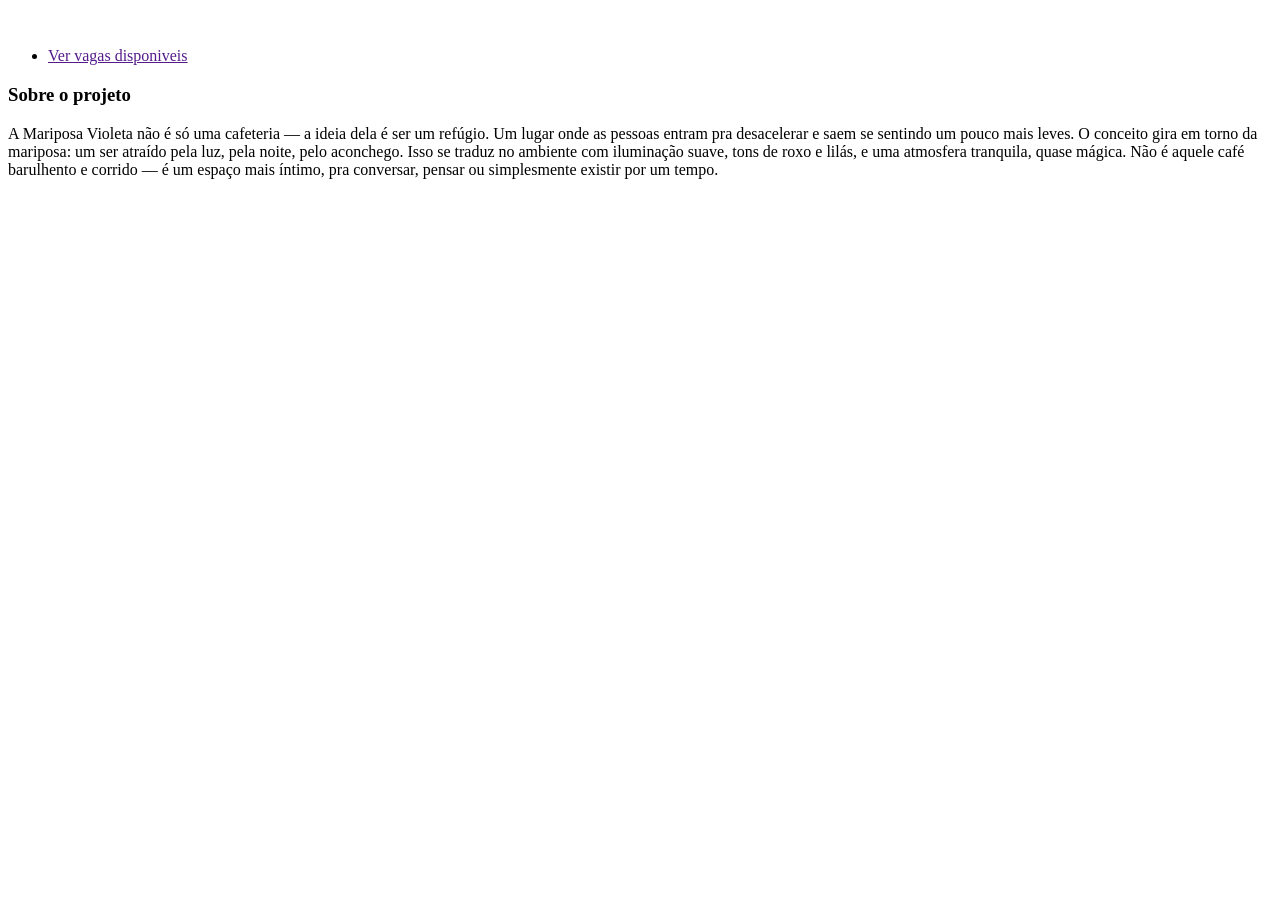
==== HTML/index.html @ 2f22007d "movendo a pasta" ====
<!DOCTYPE html>
<html lang="en">
<head>
    <meta charset="UTF-8">
    <meta name="viewport" content="width=device-width, initial-scale=1.0">
    <title>Document</title>

<link rel="stylesheet" href="../projetoEMIIPT2AM/CSS/style.css">
    <script src="../projetoEMIIPT2AM/js/script.js" defer></script>

</head>
<body>

    <header>
  <div class="banner">
    <img src="" class="logo" width="150px">
    <h1></h1>
</div>
</header>

<section>
  <nav>
    <ul>
      <li><a href="">Ver vagas disponiveis</a></li>
    </ul>
  </nav>
  
  <article>
    <h1 class="titulo">Sobre o projeto</h1>
    <p>A Mariposa Violeta não é só uma cafeteria — a ideia dela é ser um refúgio. Um lugar onde as pessoas entram pra desacelerar e saem se sentindo um pouco mais leves.

O conceito gira em torno da mariposa: um ser atraído pela luz, pela noite, pelo aconchego. Isso se traduz no ambiente com iluminação suave, tons de roxo e lilás, e uma atmosfera tranquila, quase mágica. Não é aquele café barulhento e corrido — é um espaço mais íntimo, pra conversar, pensar ou simplesmente existir por um tempo.</p>
   
  </article>
</section>

<footer>
  <p></p>
</footer>
    
</body>
</html>
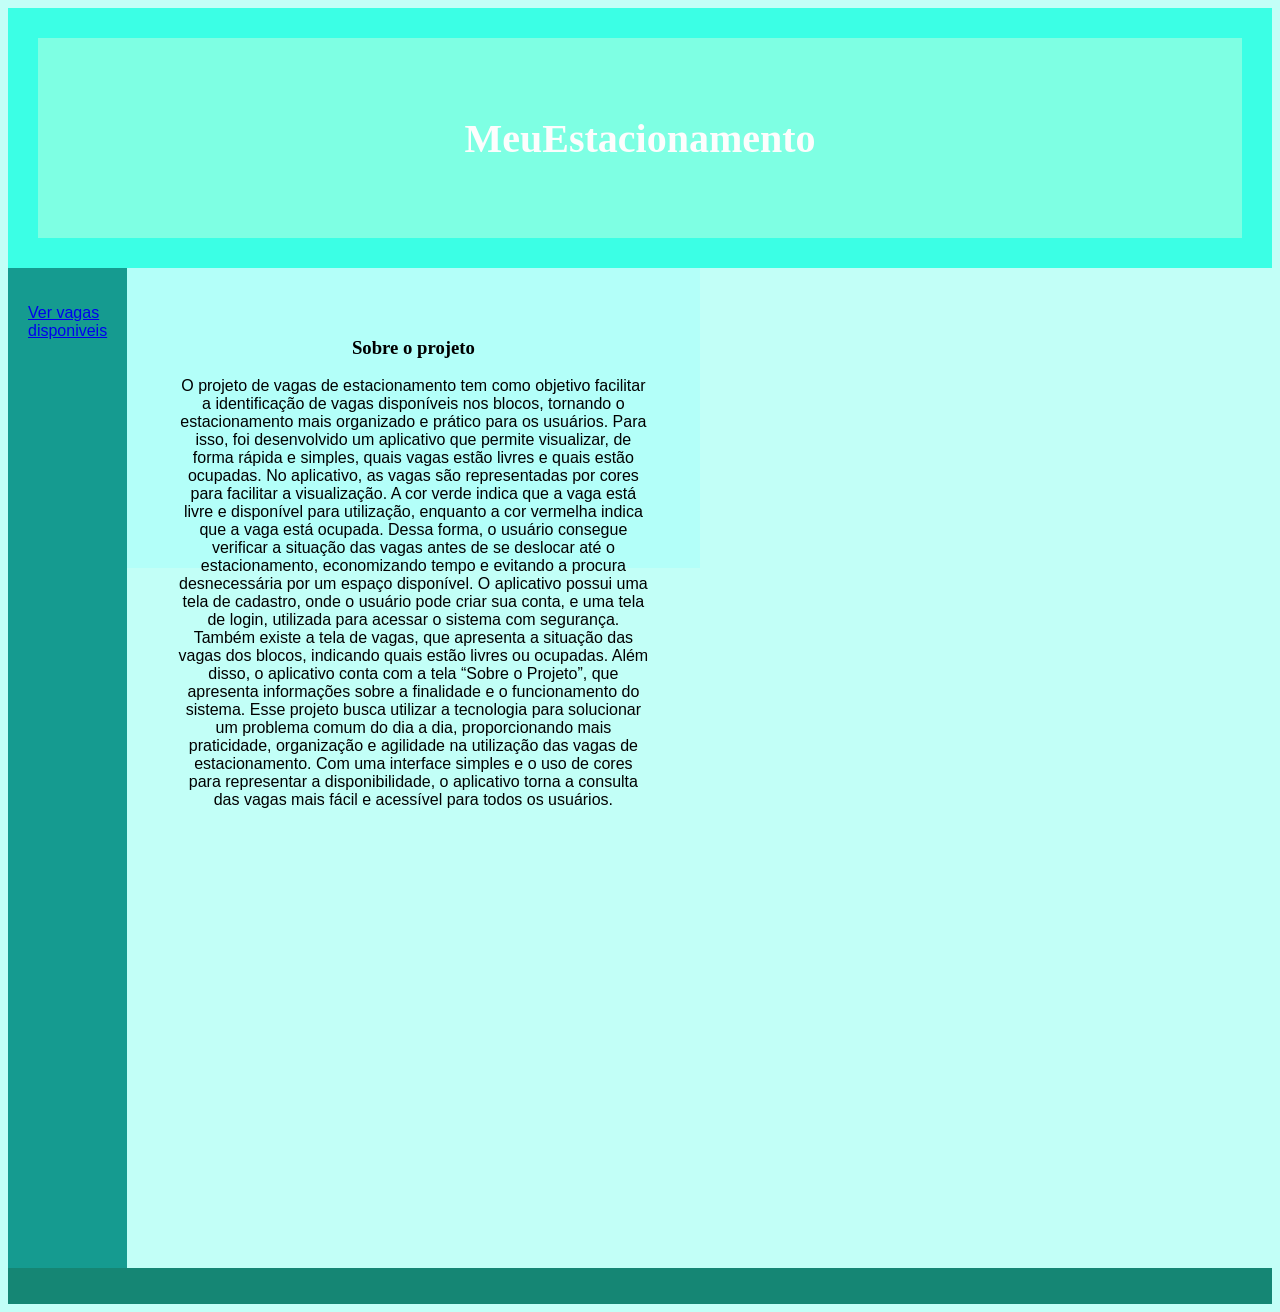
==== commit 283e389b: "sobre o projeto" ====
--- a/HTML/index.html
+++ b/HTML/index.html
@@ -3,10 +3,10 @@
 <head>
     <meta charset="UTF-8">
     <meta name="viewport" content="width=device-width, initial-scale=1.0">
-    <title>Document</title>
+    <title>MeuEstacionamento</title>
 
-<link rel="stylesheet" href="../projetoEMIIPT2AM/CSS/style.css">
-    <script src="../projetoEMIIPT2AM/js/script.js" defer></script>
+<link rel="stylesheet" href="../CSS/style.css">
+    <script src="../js/script.js" defer></script>
 
 </head>
 <body>
@@ -14,24 +14,29 @@
     <header>
   <div class="banner">
     <img src="" class="logo" width="150px">
-    <h1></h1>
+    <h1>MeuEstacionamento</h1>
 </div>
 </header>
 
 <section>
   <nav>
     <ul>
-      <li><a href="">Ver vagas disponiveis</a></li>
+      <li><a href="../HTML/vagas.html">Ver vagas disponiveis</a></li>
     </ul>
   </nav>
-  
+  <center>
   <article>
     <h1 class="titulo">Sobre o projeto</h1>
-    <p>A Mariposa Violeta não é só uma cafeteria — a ideia dela é ser um refúgio. Um lugar onde as pessoas entram pra desacelerar e saem se sentindo um pouco mais leves.
+    <p>O projeto de vagas de estacionamento tem como objetivo facilitar a identificação de vagas disponíveis nos blocos, tornando o estacionamento mais organizado e prático para os usuários. Para isso, foi desenvolvido um aplicativo que permite visualizar, de forma rápida e simples, quais vagas estão livres e quais estão ocupadas.
 
-O conceito gira em torno da mariposa: um ser atraído pela luz, pela noite, pelo aconchego. Isso se traduz no ambiente com iluminação suave, tons de roxo e lilás, e uma atmosfera tranquila, quase mágica. Não é aquele café barulhento e corrido — é um espaço mais íntimo, pra conversar, pensar ou simplesmente existir por um tempo.</p>
+No aplicativo, as vagas são representadas por cores para facilitar a visualização. A cor verde indica que a vaga está livre e disponível para utilização, enquanto a cor vermelha indica que a vaga está ocupada. Dessa forma, o usuário consegue verificar a situação das vagas antes de se deslocar até o estacionamento, economizando tempo e evitando a procura desnecessária por um espaço disponível.
+
+O aplicativo possui uma tela de cadastro, onde o usuário pode criar sua conta, e uma tela de login, utilizada para acessar o sistema com segurança. Também existe a tela de vagas, que apresenta a situação das vagas dos blocos, indicando quais estão livres ou ocupadas. Além disso, o aplicativo conta com a tela “Sobre o Projeto”, que apresenta informações sobre a finalidade e o funcionamento do sistema.
+
+Esse projeto busca utilizar a tecnologia para solucionar um problema comum do dia a dia, proporcionando mais praticidade, organização e agilidade na utilização das vagas de estacionamento. Com uma interface simples e o uso de cores para representar a disponibilidade, o aplicativo torna a consulta das vagas mais fácil e acessível para todos os usuários.</p>
    
   </article>
+</center>
 </section>
 
 <footer>
--- a/CSS/style.css
+++ b/CSS/style.css
@@ -0,0 +1,135 @@
+*{
+  box-sizing: border-box;
+}
+
+body{
+  font-family: Arial, Helvetica, sans-serif;
+    background-color: #c2fff7;
+
+}
+
+header {
+  background-color: #3bffe5;
+  padding: 30px;
+  text-align: center;
+  font-size: 35px;
+  color: #d8d1df
+}
+nav {
+  float: left;
+  width: 10%;
+  height: 1000px; 
+  background: #7effee;
+  padding: 20px;
+}
+nav ul {
+  list-style-type: none;
+  padding: 0;
+}
+
+article {
+  float: left;
+  padding: 20px;
+  width: 70%;
+  background-color: #16a8a8;
+  height: 300px; 
+}
+section::after {
+  content: "";
+  display: table;
+  clear: both;
+}
+footer {
+  background-color: #158674;
+  padding: 10px;
+  text-align: center;
+  color: white;
+}
+@media (max-width: 600px) {
+  nav, article {
+    width: 100%;
+    height: auto;
+  }
+}
+
+.banner {
+    background-color: #7effe3;
+    height: 200px;
+    position: relative;
+    display: flex;
+    align-items: center;
+    justify-content: center;
+}
+
+.banner h1 {
+    color: rgb(253, 253, 253);
+    font-size: 40px;
+    font-family:'Playfair Display', serif;
+}
+
+.logo {
+    position: absolute;
+    left: 20px; 
+    width: 150px;
+}
+
+.titulo {
+  font-family: 'Playfair Display', serif;
+}
+
+section {
+  display: flex;
+}
+
+nav {
+  width: 10%;
+  background: #159b90;
+  padding: 20px;
+}
+
+article {
+  width: 50%;
+  background-color: #b3fff9;
+  padding: 50px;
+  
+}
+article div {
+  background: #f3e8ff;
+  padding: 20px;
+  border-radius: 10px;
+}
+.card img{
+    border-radius: 300px;
+    width: 225px;
+    height: 200px;
+     box-shadow: 3px 3px 3px purple;
+}
+.card{
+    background-color: #c08aff;
+    height: 380px;
+    width: 350px;
+    border-radius: 50px;
+    justify-content: center;
+    display: block;
+    text-align: center;
+    margin-left: 20px;
+    margin-top: 15px;
+     box-shadow: 3px 3px 3px purple;
+}
+.preco{
+    font-size: 18px;
+    font-family: 'Lucida Sans', 'Lucida Sans Regular', 'Lucida Grande', 'Lucida Sans Unicode', Geneva, Verdana, sans-serif;
+}
+.botao {
+    width: 150px;
+    height: 30px;
+    border-radius: 5px;
+    border: none;
+    box-shadow: 3px 3px 3px purple;
+}
+
+.container{
+    display: flex;
+    justify-content: center;
+    flex-wrap: wrap;
+}
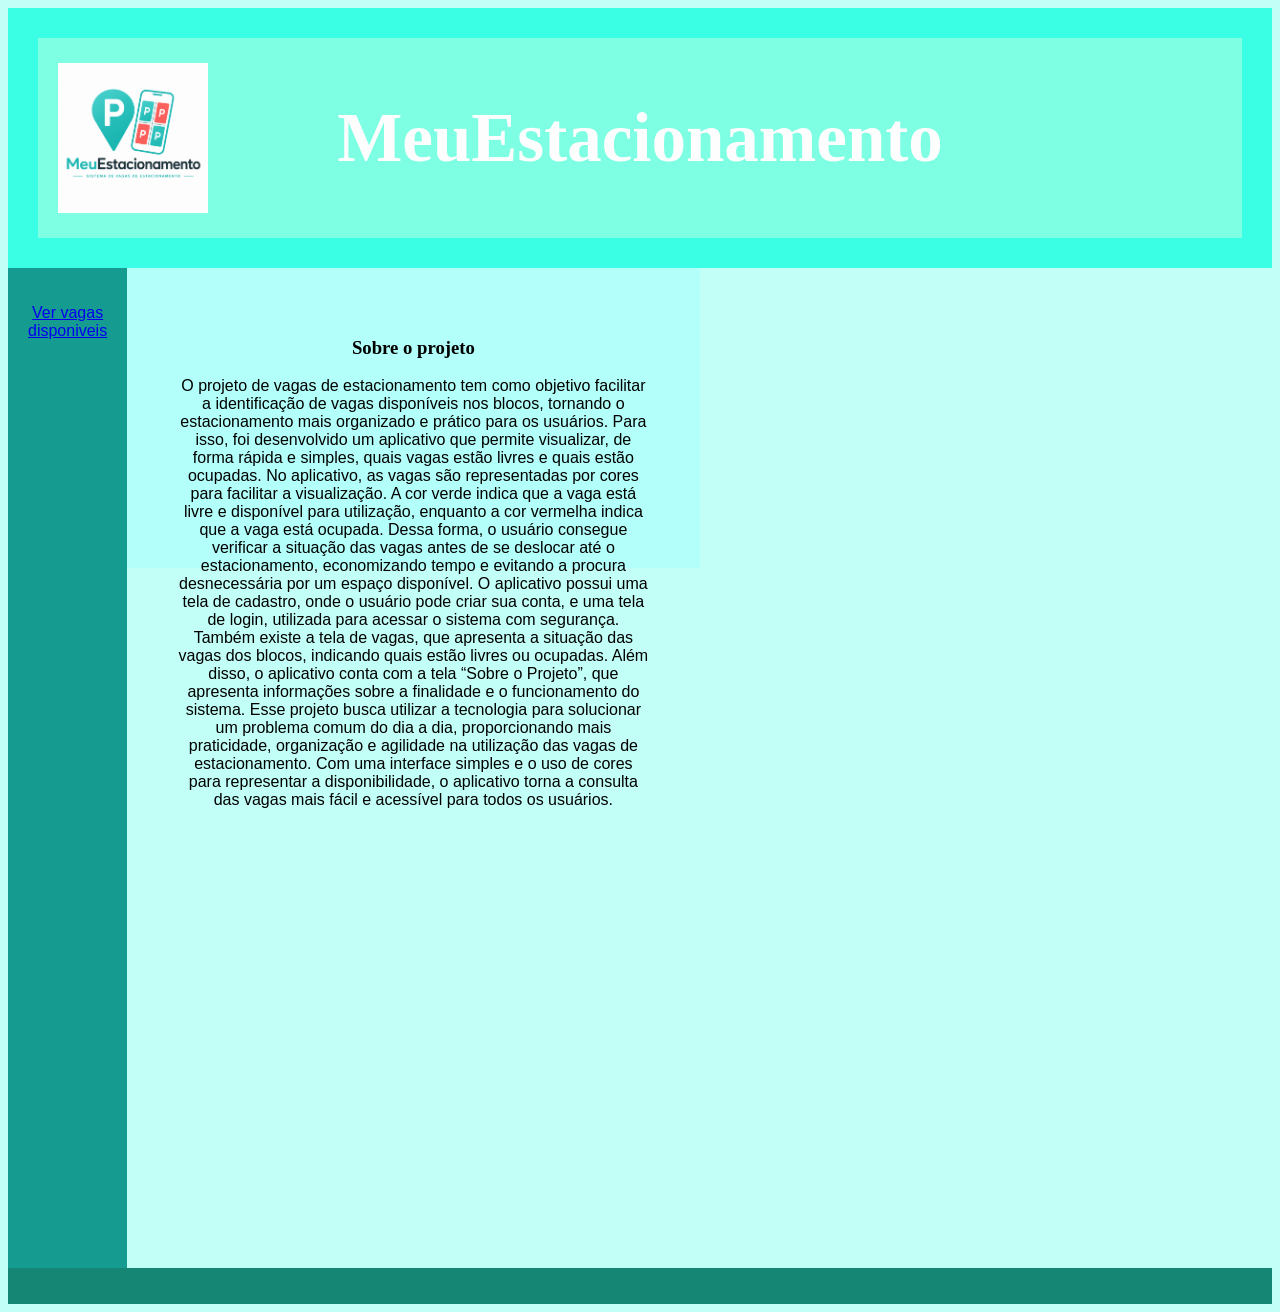
==== commit f011b979: "pagina das vagas" ====
--- a/HTML/index.html
+++ b/HTML/index.html
@@ -13,7 +13,7 @@
 
     <header>
   <div class="banner">
-    <img src="" class="logo" width="150px">
+    <img src="../IMG/logo.png" class="logo" width="150px">
     <h1>MeuEstacionamento</h1>
 </div>
 </header>
--- a/CSS/style.css
+++ b/CSS/style.css
@@ -1,5 +1,6 @@
 *{
   box-sizing: border-box;
+  text-align: center;
 }
 
 body{
@@ -32,7 +33,8 @@
   padding: 20px;
   width: 70%;
   background-color: #16a8a8;
-  height: 300px; 
+  height: 300px;
+  text-align: center; 
 }
 section::after {
   content: "";
@@ -63,7 +65,7 @@
 
 .banner h1 {
     color: rgb(253, 253, 253);
-    font-size: 40px;
+    font-size: 69px;
     font-family:'Playfair Display', serif;
 }
 
@@ -91,6 +93,7 @@
   width: 50%;
   background-color: #b3fff9;
   padding: 50px;
+  text-align: center;
   
 }
 article div {
@@ -132,4 +135,7 @@
     display: flex;
     justify-content: center;
     flex-wrap: wrap;
+}
+.p {
+  text-align: center;
 }
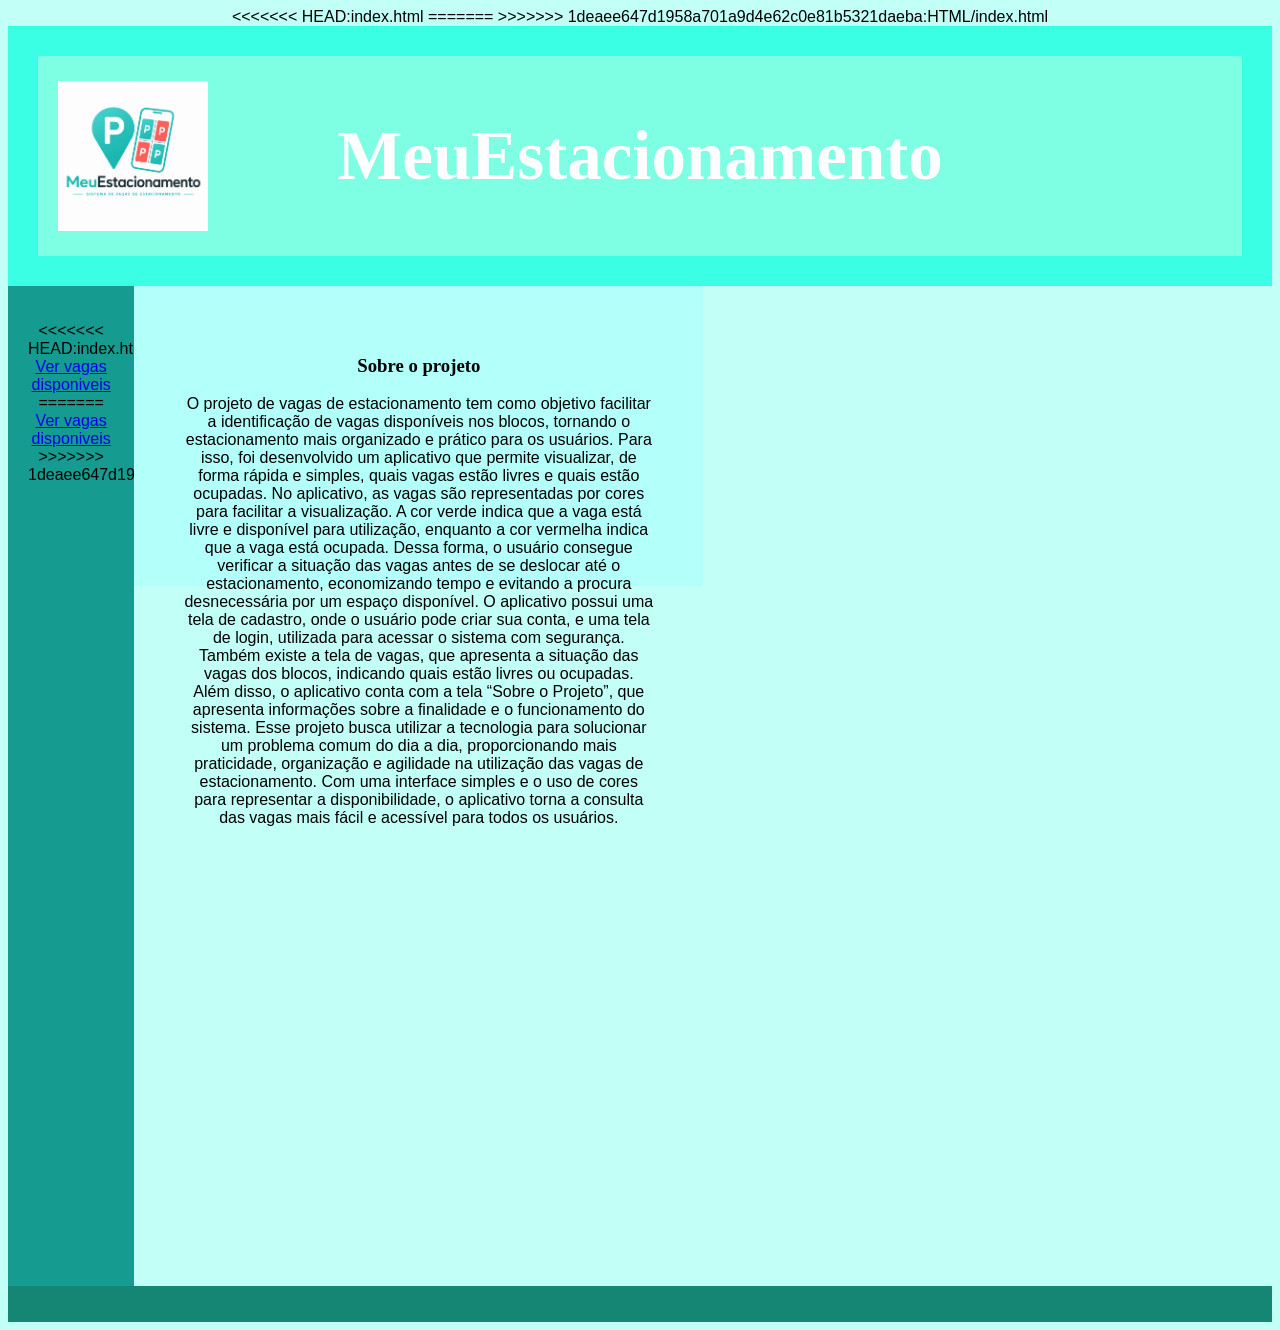
==== commit cb5a123d: "cadstro" ====
--- a/HTML/index.html
+++ b/HTML/index.html
@@ -5,8 +5,13 @@
     <meta name="viewport" content="width=device-width, initial-scale=1.0">
     <title>MeuEstacionamento</title>
 
+<<<<<<< HEAD:index.html
+<link rel="stylesheet" href="CSS/style.css">
+    <script src="js/script.js" defer></script>
+=======
 <link rel="stylesheet" href="../CSS/style.css">
     <script src="../js/script.js" defer></script>
+>>>>>>> 1deaee647d1958a701a9d4e62c0e81b5321daeba:HTML/index.html
 
 </head>
 <body>
@@ -21,7 +26,11 @@
 <section>
   <nav>
     <ul>
+<<<<<<< HEAD:index.html
+      <li><a href="HTML/vagas.html">Ver vagas disponiveis</a></li>
+=======
       <li><a href="../HTML/vagas.html">Ver vagas disponiveis</a></li>
+>>>>>>> 1deaee647d1958a701a9d4e62c0e81b5321daeba:HTML/index.html
     </ul>
   </nav>
   <center>
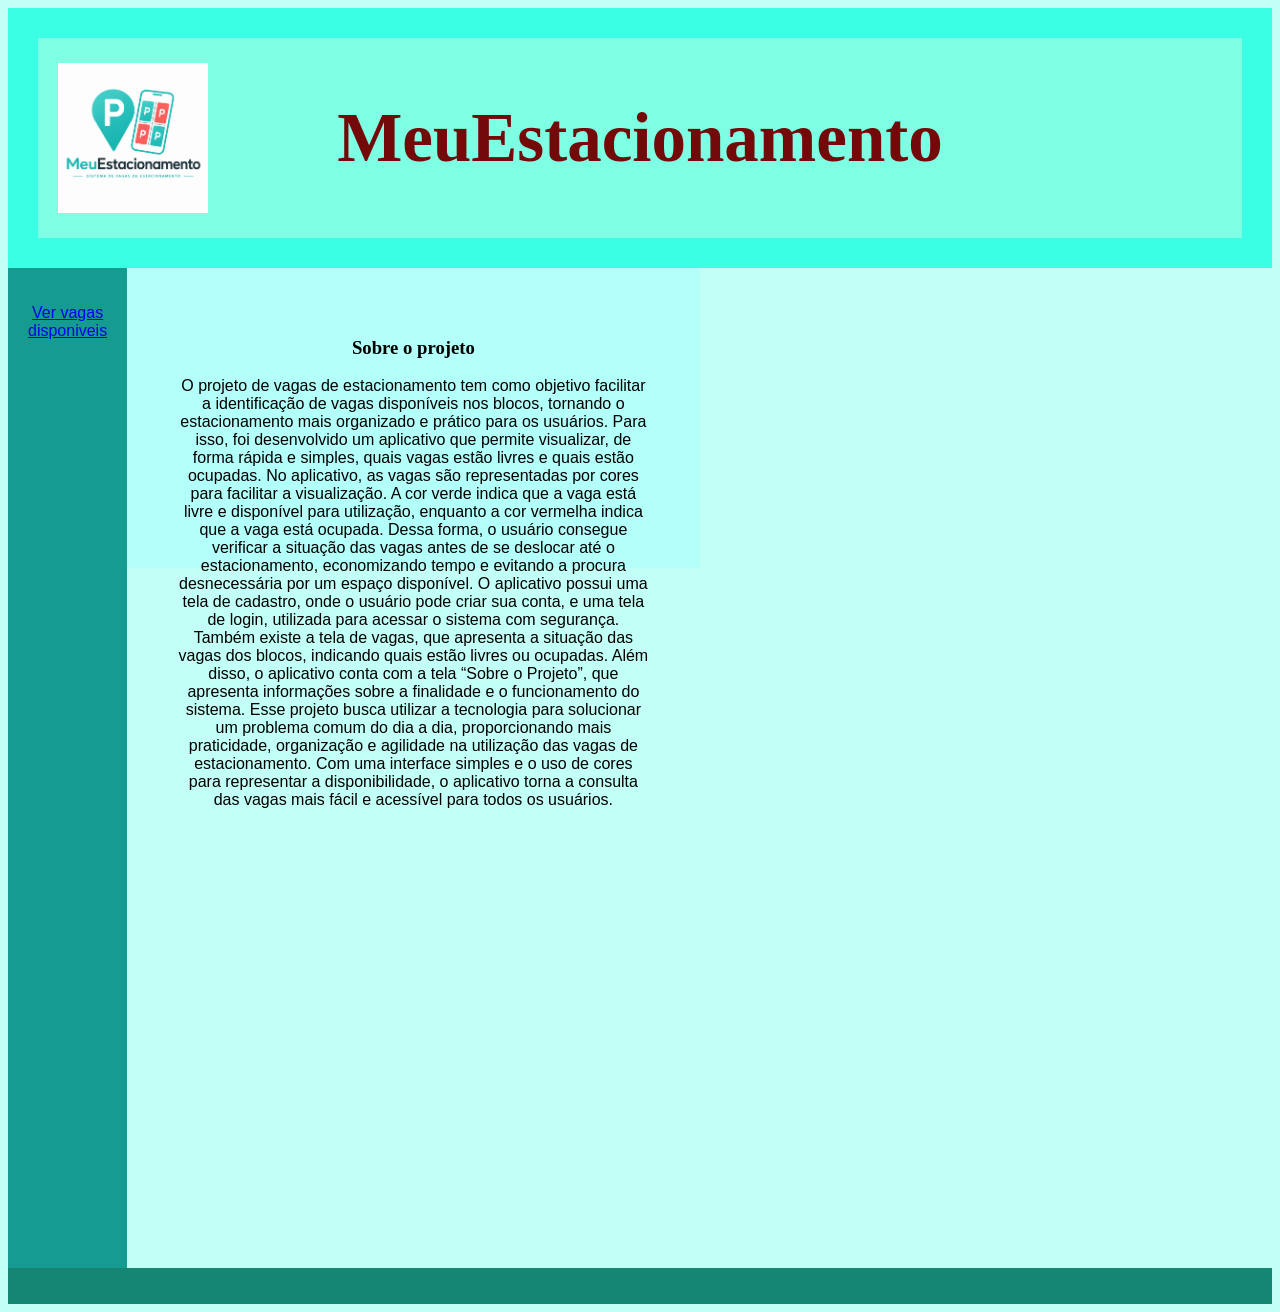
==== commit c500ff43: "login e cadastro atualizaçao" ====
--- a/HTML/index.html
+++ b/HTML/index.html
@@ -5,13 +5,10 @@
     <meta name="viewport" content="width=device-width, initial-scale=1.0">
     <title>MeuEstacionamento</title>
 
-<<<<<<< HEAD:index.html
-<link rel="stylesheet" href="CSS/style.css">
-    <script src="js/script.js" defer></script>
-=======
+
 <link rel="stylesheet" href="../CSS/style.css">
     <script src="../js/script.js" defer></script>
->>>>>>> 1deaee647d1958a701a9d4e62c0e81b5321daeba:HTML/index.html
+
 
 </head>
 <body>
@@ -26,11 +23,9 @@
 <section>
   <nav>
     <ul>
-<<<<<<< HEAD:index.html
-      <li><a href="HTML/vagas.html">Ver vagas disponiveis</a></li>
-=======
+
       <li><a href="../HTML/vagas.html">Ver vagas disponiveis</a></li>
->>>>>>> 1deaee647d1958a701a9d4e62c0e81b5321daeba:HTML/index.html
+
     </ul>
   </nav>
   <center>
--- a/CSS/style.css
+++ b/CSS/style.css
@@ -14,7 +14,7 @@
   padding: 30px;
   text-align: center;
   font-size: 35px;
-  color: #d8d1df
+  color: #5b397e
 }
 nav {
   float: left;
@@ -45,7 +45,7 @@
   background-color: #158674;
   padding: 10px;
   text-align: center;
-  color: white;
+  color: rgb(66, 53, 53);
 }
 @media (max-width: 600px) {
   nav, article {
@@ -64,7 +64,7 @@
 }
 
 .banner h1 {
-    color: rgb(253, 253, 253);
+    color: rgb(116, 9, 9);
     font-size: 69px;
     font-family:'Playfair Display', serif;
 }
@@ -97,7 +97,7 @@
   
 }
 article div {
-  background: #f3e8ff;
+  background: #000000;
   padding: 20px;
   border-radius: 10px;
 }
@@ -105,7 +105,7 @@
     border-radius: 300px;
     width: 225px;
     height: 200px;
-     box-shadow: 3px 3px 3px purple;
+     box-shadow: 3px 3px 3px rgb(4, 116, 82);
 }
 .card{
     background-color: #c08aff;
@@ -113,7 +113,7 @@
     width: 350px;
     border-radius: 50px;
     justify-content: center;
-    display: block;
+    display:block;
     text-align: center;
     margin-left: 20px;
     margin-top: 15px;
@@ -138,4 +138,22 @@
 }
 .p {
   text-align: center;
+}
+.card img{
+    border-radius: 300px;
+    width: 225px;
+    height: 200px;
+     box-shadow: 3px 3px 3px rgb(4, 116, 82);
+}
+.card{
+    background-color: #c08aff;
+    height: 380px;
+    width: 350px;
+    border-radius: 50px;
+    justify-content: center;
+    display:block;
+    text-align: center;
+    margin-left: 20px;
+    margin-top: 15px;
+     box-shadow: 3px 3px 3px purple;
 }
